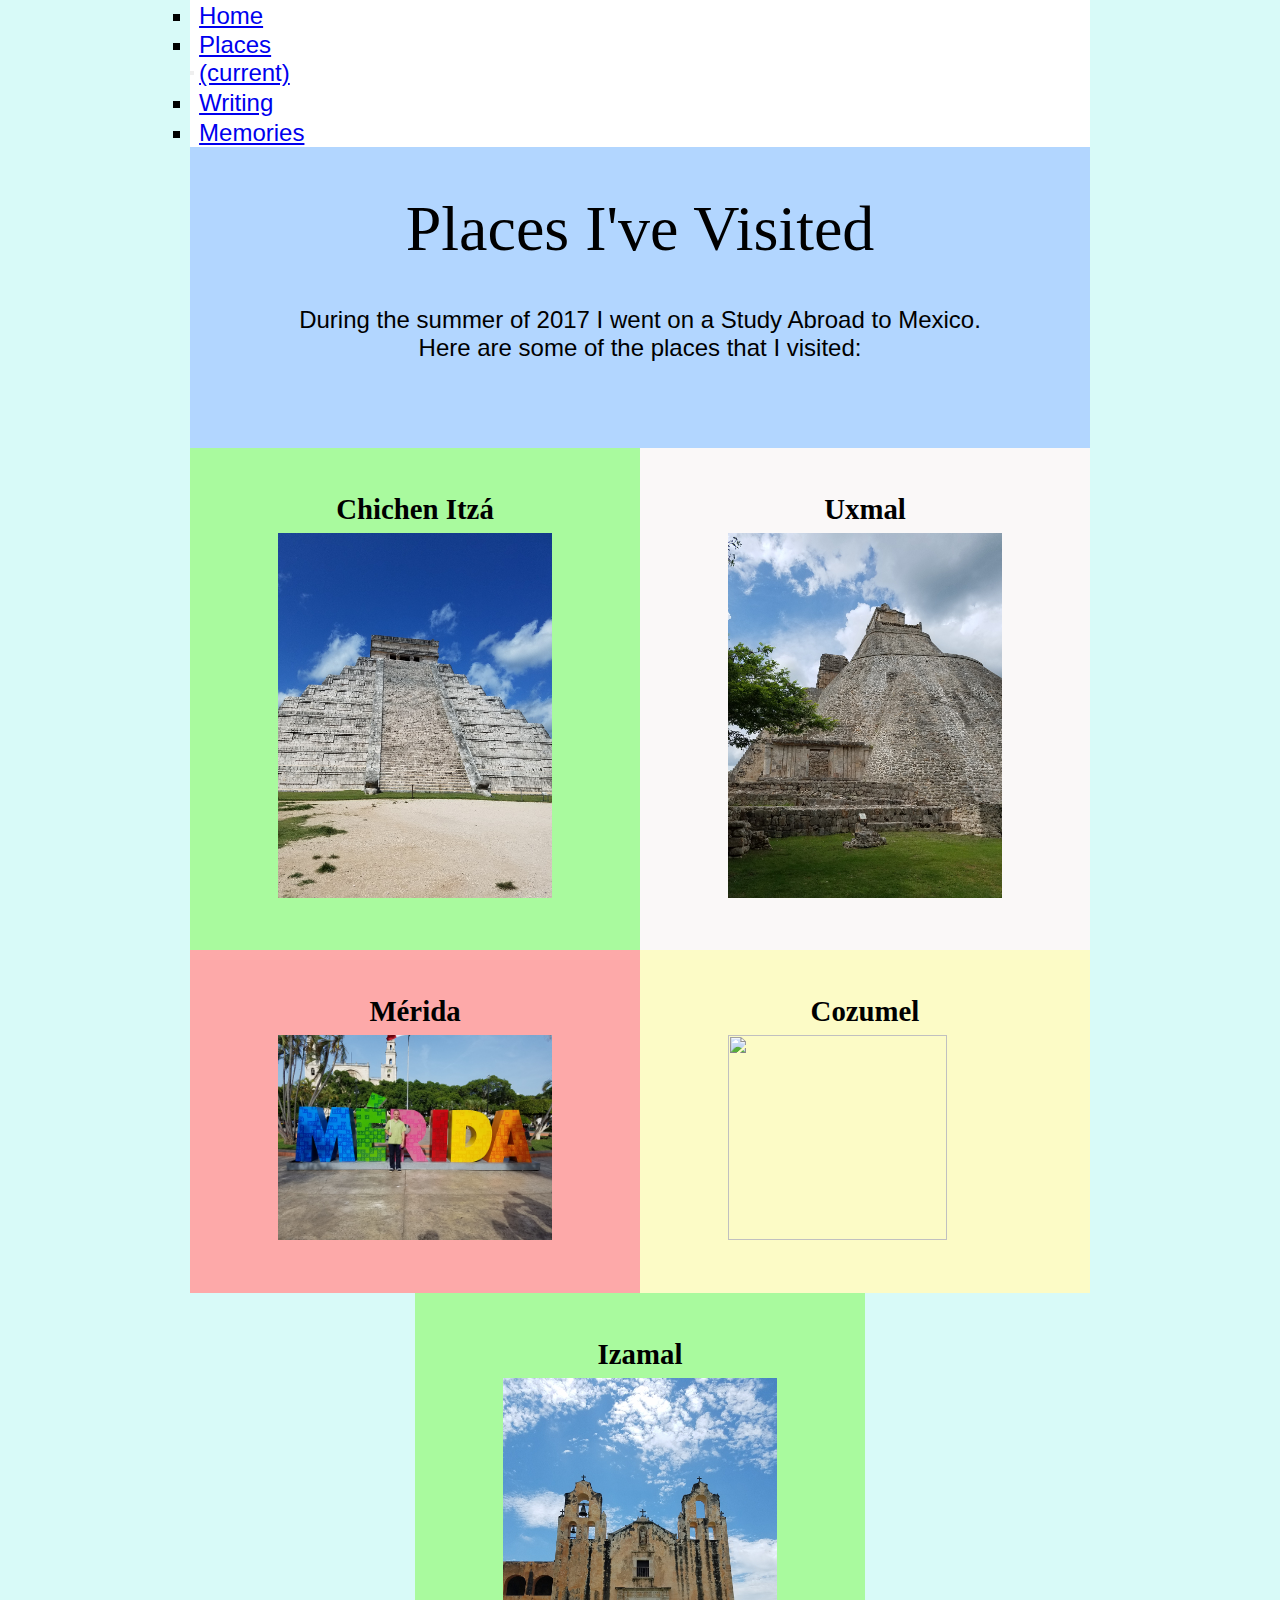
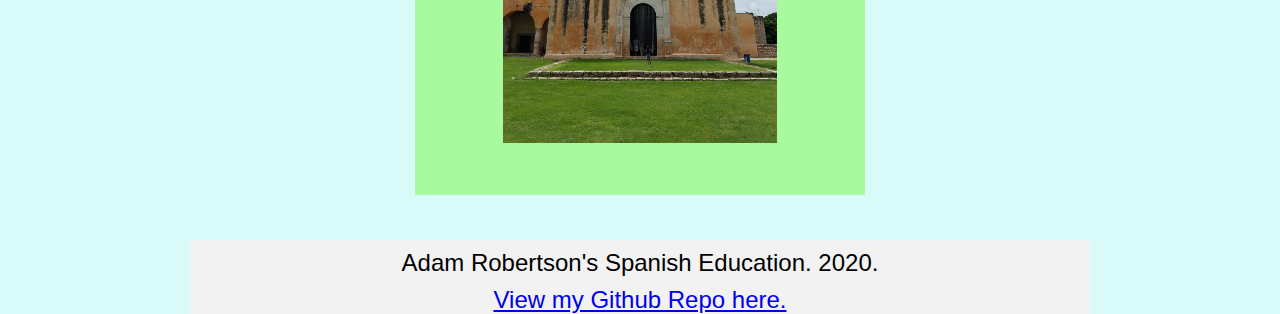
==== pages/places.html @ 6e1bf0ef "first commit" ====
<!DOCTYPE html>
<html>
    <head>
        <title>Places</title>
        <meta charset="UTF-8">
        <meta name='viewport' content='width=device-width, initial-scale=1.0, maximum-scale=1.0' />
        <link rel="stylesheet" href="https://stackpath.bootstrapcdn.com/bootstrap/4.1.3/css/bootstrap.min.css" integrity="sha384-MCw98/SFnGE8fJT3GXwEOngsV7Zt27NXFoaoApmYm81iuXoPkFOJwJ8ERdknLPMO" crossorigin="anonymous">
        <link rel="stylesheet" href="../CSS/styles.css" />
    </head>
    <body>
        <div class="page">
            <div class='menu'>
                <nav class="navbar navbar-expand-lg navbar-light bg-light">
                
                    <button class="navbar-toggler" type="button" data-toggle="collapse" data-target="#navbarNav" aria-controls="navbarNav" aria-expanded="false" aria-label="Toggle navigation">
                        <span class="navbar-toggler-icon"></span>
                    </button>
                    <div class="collapse navbar-collapse" id="navbarNav">
                        <ul class="navbar-nav">
                            <li class="nav-item">
                                <a class="nav-link" href="../index.html">Home </a>
                            </li>
                            <li class="nav-item active">
                                <a class="nav-link" href="places.html">Places <span class="sr-only">(current)</span></a>
                            </li>
                            <li class="nav-item">
                                <a class="nav-link" href="essays.html">Writing </a>
                            </li>
                            <li class="nav-item">
                                <a class="nav-link" href="memories.html">Memories </a>
                            </li>
                        </ul>
                    </div>
                </nav>
            </div>

            <div class='section header'>
                <h1>Places I've Visited</h1>

                <p>During the summer of 2017 I went on a Study Abroad to Mexico. Here are some of the places
                    that I visited:
                </p>
            </div>

            

            <div class='section feature-1'>
                <h2>Chichen Itzá</h2>
                <img src="../images/chichen.jpg" class="rotateimg180"/>
            </div c>

            <div class='section feature-2'>
                <h2>Uxmal</h2>
                <img src="../images/uxmal.jpg" class="rotateimg180"/>
            </div c>

            <div class='section feature-3'>
                <h2>Mérida</h2>
                <img src="../images/merida.jpg"/>
            </div>

            <div class='section feature-4'>
                <h2>Cozumel</h2>
                <img src="../images/cozumel.jpg"/>
            </div>

            <div class='section feature-5'>
                <h2>Izamal</h2>
                <img src="../images/izamal.jpg" class="rotateimg180"/>
            </div>

            <div class="footer">
                <p>Adam Robertson's Spanish Education. 2020.</p> 
                <a href="https://github.com/adamscott95/creative-project-1"><p>View my Github Repo here.</p></a>
            </div>

        </div>

        <script src="https://code.jquery.com/jquery-3.3.1.slim.min.js" integrity="sha384-q8i/X+965DzO0rT7abK41JStQIAqVgRVzpbzo5smXKp4YfRvH+8abtTE1Pi6jizo" crossorigin="anonymous"></script>
        <script src="https://cdnjs.cloudflare.com/ajax/libs/popper.js/1.14.3/umd/popper.min.js" integrity="sha384-ZMP7rVo3mIykV+2+9J3UJ46jBk0WLaUAdn689aCwoqbBJiSnjAK/l8WvCWPIPm49" crossorigin="anonymous"></script>
        <script src="https://stackpath.bootstrapcdn.com/bootstrap/4.1.3/js/bootstrap.min.js" integrity="sha384-ChfqqxuZUCnJSK3+MXmPNIyE6ZbWh2IMqE241rYiqJxyMiZ6OW/JmZQ5stwEULTy" crossorigin="anonymous"></script>
    </body>
</html>
---- CSS/styles.css ----
* {
    margin: 0;
    padding: 0;
    box-sizing: border-box;
  }
  

.menu {
    width: 100%;
    background-color: white;
}

.navbar {
    width: 900px;
    display: flex;
    align-items: center;
}

.navbar-dark .navbar-nav .nav-link:focus, .navbar-dark .navbar-nav .nav-link:hover {
    color: #333;
}
  
.navbar-dark .navbar-nav .nav-link {
    color: black;
}

img{
    max-width: 100%;
    max-height: 100%;
    display: block; /* remove extra space below image */
}

.logo {
    width: 20%;
    height: 20%;
}

.page {
    display: flex;
    flex-wrap: wrap;
    justify-content: center;
}

.header {
    background-color: aquamarine;
    display: flex;
    align-items: center;
    flex-direction: column;
    width: 100%;
    height: 100%;
}

h1 {
    font-size: 400%;
    font-weight: 400;
    font-family: Cambria, Cochin, Georgia, Times, 'Times New Roman', serif;
    text-align: center;
}

h2 {
    font-size: 180%;
    font-family: Cambria, Cochin, Georgia, Times, 'Times New Roman', serif;
    font-style: blue;
    text-align: center;
}

p {
    padding: 5%;
    font-family: 'Trebuchet MS', 'Lucida Sans Unicode', 'Lucida Grande', 'Lucida Sans', Arial, sans-serif;
    font-size: 150%;
    text-align: center;
}

p.e {
    text-align: left;
}

ul {
    list-style-type: square;
}

li {
    padding-left: 3%;
    padding-top: 1%;
    font-family: 'Trebuchet MS', 'Lucida Sans Unicode', 'Lucida Grande', 'Lucida Sans', Arial, sans-serif;
    font-size: 150%;
}

.section {
    display: flex;
    justify-content: center;
    align-items: center;
    flex-direction: column;
    padding: 5%;
    width: 100%
}

strong {
    font-style: normal;
    font-weight: normal;
}

.section .feature-1, .feature-2, .feature-3, .feature-4, .feature-5 {
    display: flex;
    align-items: center;
    flex-direction: column;
    justify-content: center;
    width: 100%
}

.feature-1 a, .feature-2 a, .feature-3 a {
    display: flex;
    align-items: center;
    flex-direction: column;
    justify-content: center;
}

.section img {
    width: 80%;
    height: 100%;
    padding: 2%;
}

.header {
    background-color: #B2D6FF;
}

.content {
    background-color: #EAEDF0;
    display: flex;
    justify-content: center;
    align-items: center;
    flex-direction: column;
}

.feature-1 {
    background-color: rgb(169, 250, 158);
    width: 100%
}
  
.feature-2 {
    background-color: rgb(250, 248, 248);
}
  
.feature-3 {
    background-color: rgb(253, 169, 169);
}

.feature-4 {
    background-color: rgb(252, 251, 198);
}

.feature-5 {
    background-color: rgb(169, 250, 158);
}

.essay-1 {
    background-color: rgb(169, 250, 158);
}
  
.essay-2 {
    background-color: rgb(250, 248, 248);
}
  
.essay-3 {
    background-color: rgb(253, 169, 169);
}

.essay-4 {
    background-color: rgb(252, 251, 198);
}

.portfolio .pic {
    display: flex;
    justify-content: center;
    align-items: center;
    flex-direction: column;
}

.footer {
    background-color: rgb(242, 242, 243);
    margin-top: 5%;
    width: 100%;
}

.footer p {
    padding-bottom: 0;
    padding-top: 1%;
    order: 1;
}

/* Mobile Styles */
@media only screen and (max-width: 400px) {
    body {
        background-color: rgb(216, 250, 248);
    }
  }
  
  /* Tablet Styles */
  @media only screen and (min-width: 401px) and (max-width: 960px) {
    body {
        background-color: rgb(216, 250, 248);
    }

    .features {
        display: flex;
        flex-direction: column;
        flex-wrap: wrap;
    }

    .feature-1,
    .feature-2,
    .feature-3,
    .feature-4,
    .feature-5 {
        width: 50%;
    }


  }
  
  /* Desktop Styles */
  @media only screen and (min-width: 961px) {
    body {
        background-color: rgb(216, 250, 248);
        width: 900px;
        margin: 0 auto;
    }

    .features {
        width: 900px;
        display: flex;
        flex-direction: column;
        flex-wrap: wrap;
    }

    .feature-1,
    .feature-2,
    .feature-3,
    .feature-4,
    .feature-5 {
        width: 50%;
        
    }

  }
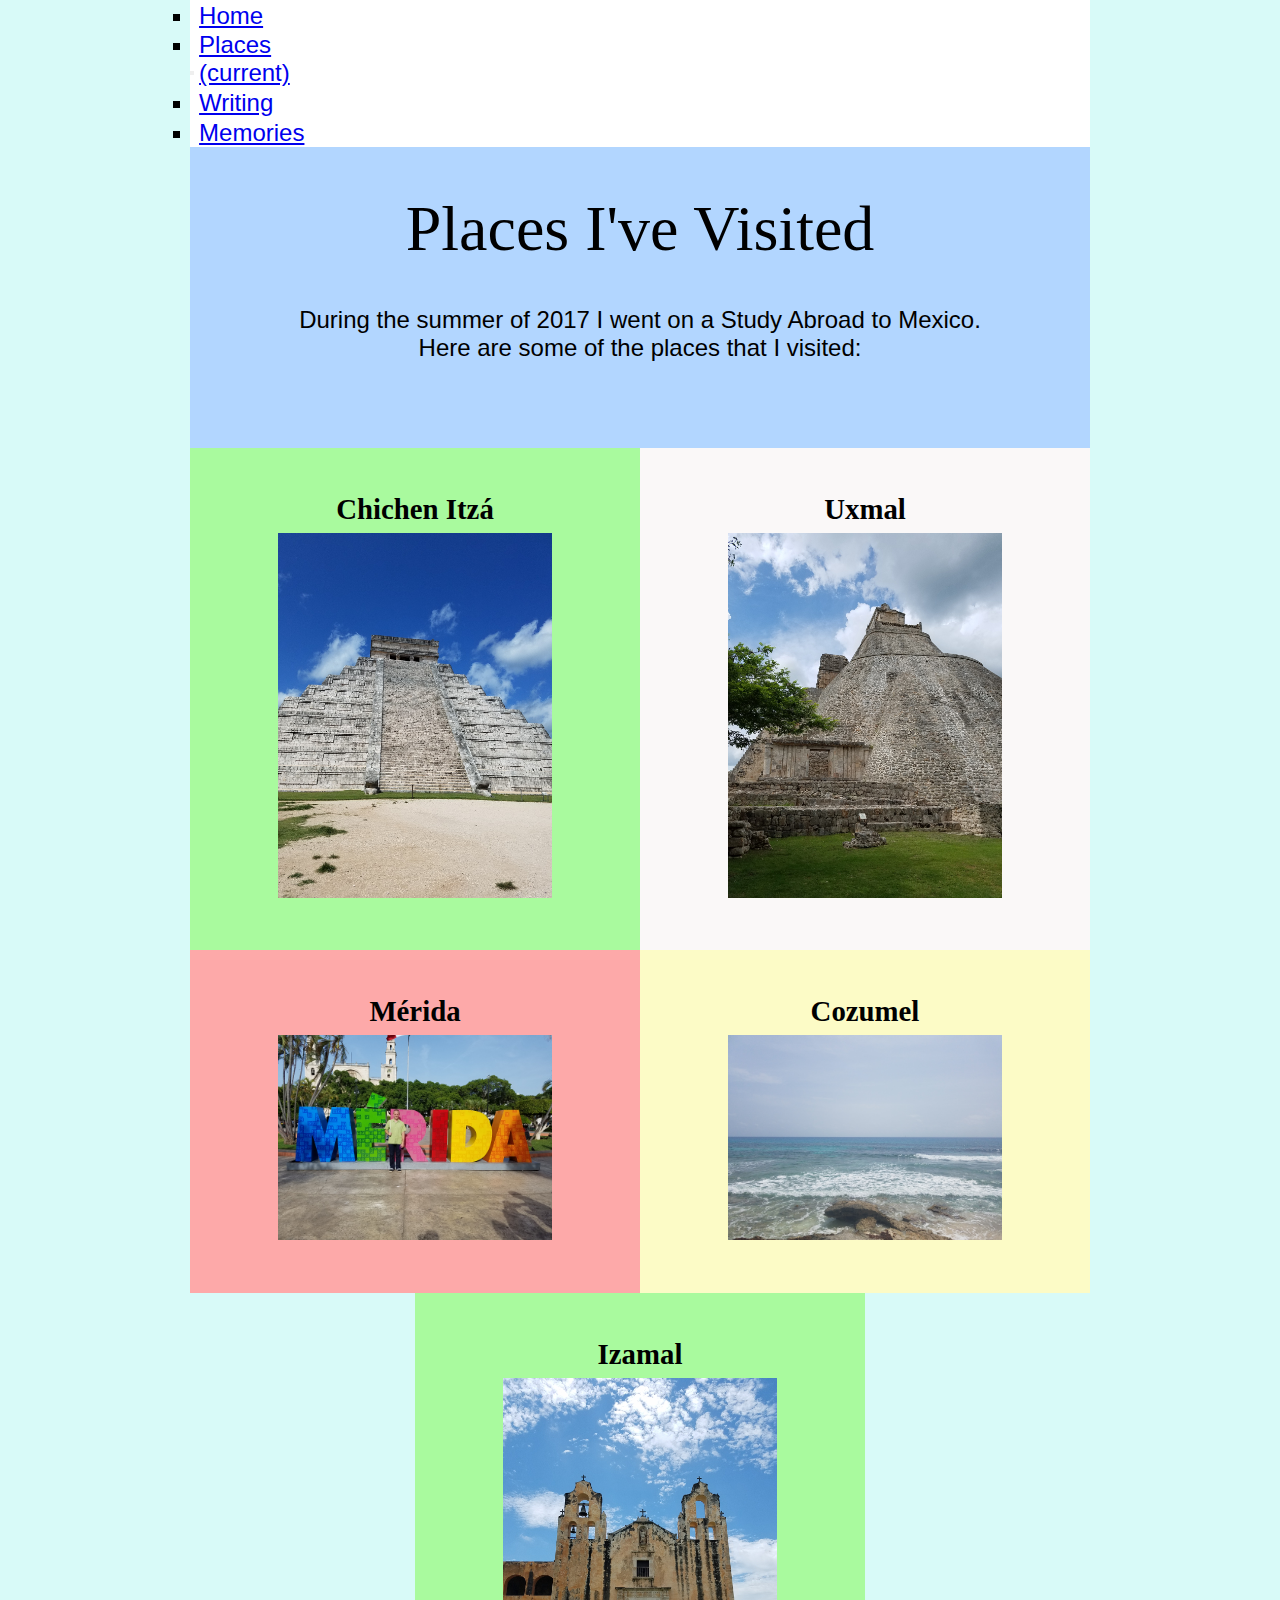
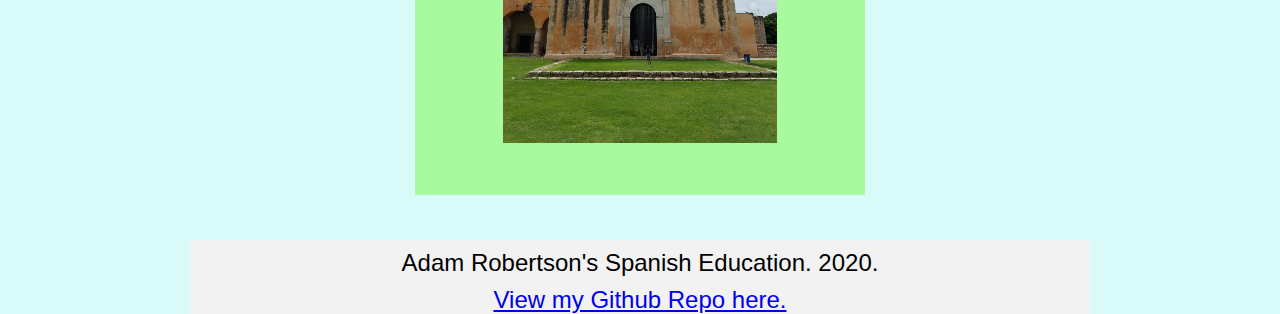
==== commit 7c1de6f0: "fixed image links" ====
--- a/pages/places.html
+++ b/pages/places.html
@@ -61,7 +61,7 @@
 
             <div class='section feature-4'>
                 <h2>Cozumel</h2>
-                <img src="../images/cozumel.jpg"/>
+                <img src="../images/Cozumel.jpg"/>
             </div>
 
             <div class='section feature-5'>
